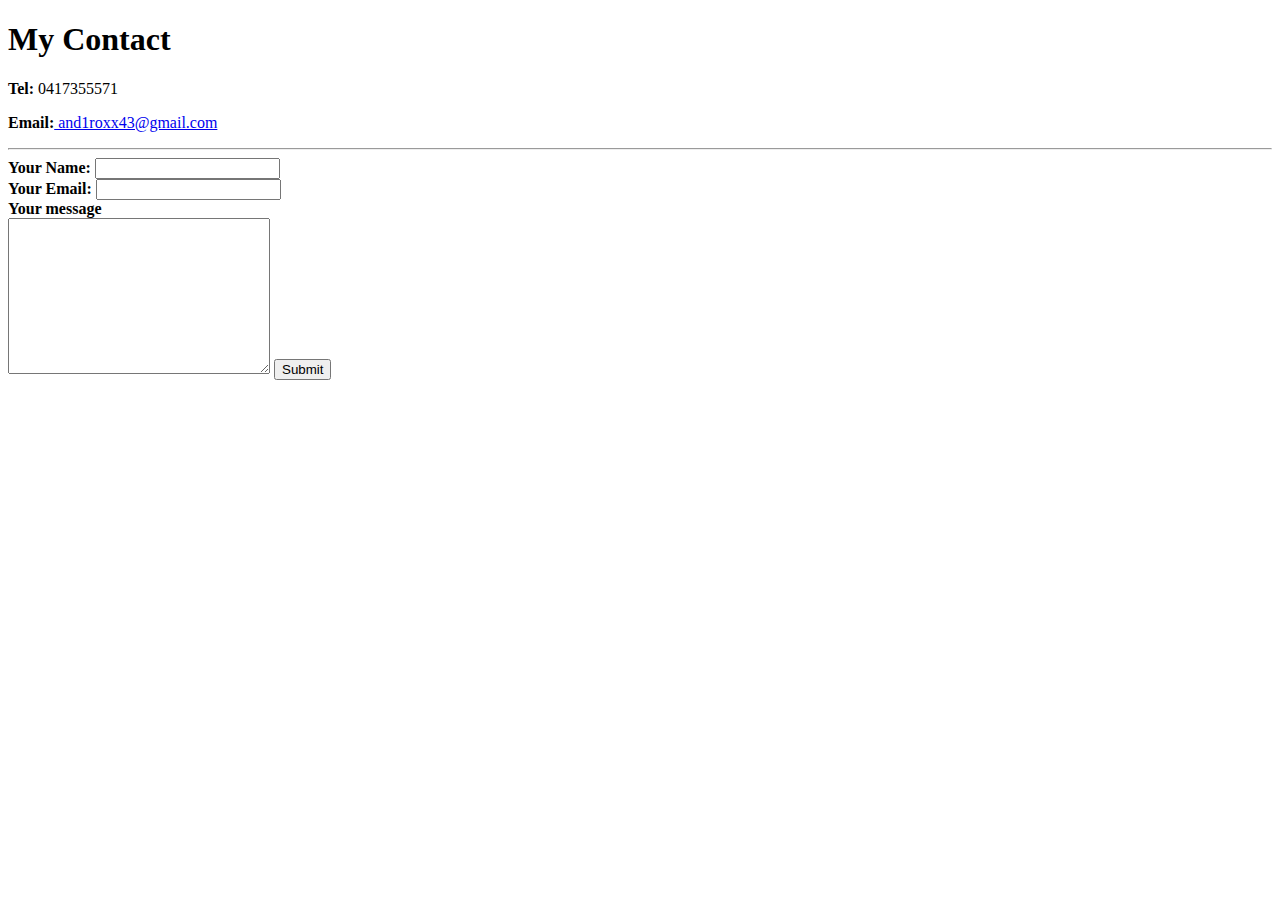
==== Contact-me.html @ 6f52a554 "Add files via upload" ====
<!DOCTYPE html>
<html lang="en" dir="ltr">
  <head>
    <meta charset="utf-8">
    <title>Contact me</title>
    <link rel="stylesheet" href="css/styles.css">
  </head>
  <body>
    <h1>My Contact</h1>
    <p><strong>Tel:</strong> 0417355571</p>
    <p><strong>Email:</strong><a href="mailto:and1roxx43@gmail.com"> and1roxx43@gmail.com<a/></p>
    <hr>
    <form class="" action="mailto:and1roxx43@gmail.com" method="post">
      <label for=""><strong>Your Name:</strong></label>
      <input type="text" name="" value=""><br>
      <label for=""><strong>Your Email:</strong></label>
      <input type="text" name="" value=""><br>
      <label for=""><strong>Your message</strong></label><br>
      <textarea name="name" rows="10" cols="30"></textarea>
      <input type="submit" name="">
    </form>
  </body>
</html>
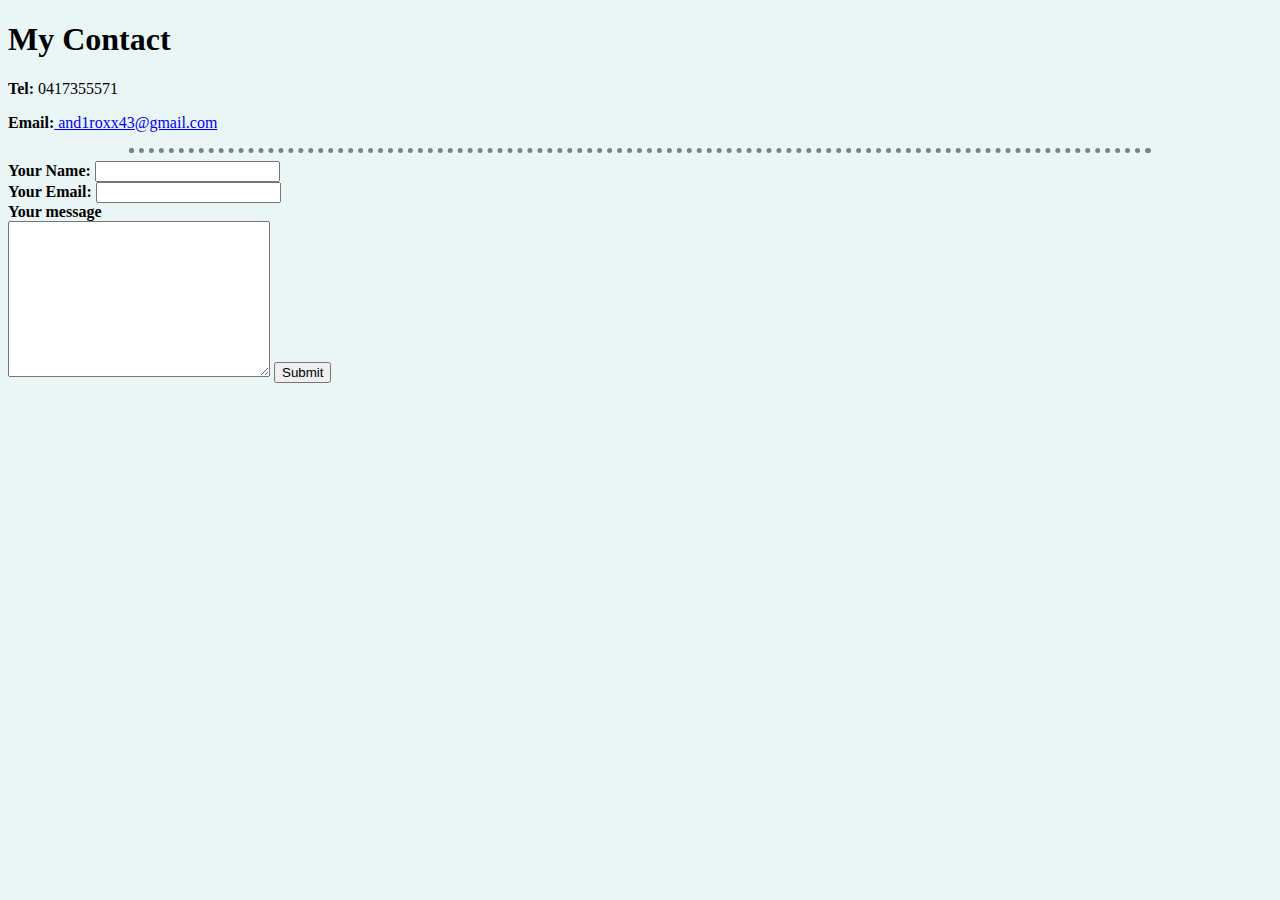
==== commit 0b584060: "Update Contact-me.html" ====
--- a/Contact-me.html
+++ b/Contact-me.html
@@ -3,7 +3,7 @@
   <head>
     <meta charset="utf-8">
     <title>Contact me</title>
-    <link rel="stylesheet" href="css/styles.css">
+    <link rel="stylesheet" href="CSS/styles.css">
   </head>
   <body>
     <h1>My Contact</h1>
--- a/CSS/styles.css
+++ b/CSS/styles.css
@@ -0,0 +1,25 @@
+body{
+background-color:#EAF6F6;
+font-family: "Goudy Old Style",Garamond,"Big Caslon","Times New Roman",serif;
+}
+
+.image{
+  position:absolute;
+  top:40px;
+}
+
+.profile{
+  position:relative;
+  top: 0px; left: 200px;
+}
+
+hr{
+  border-style: dotted;
+  border-top-style: none;
+  border-color: grey;
+  border-width: 5px;
+  width: 80%;
+}
+
+
+
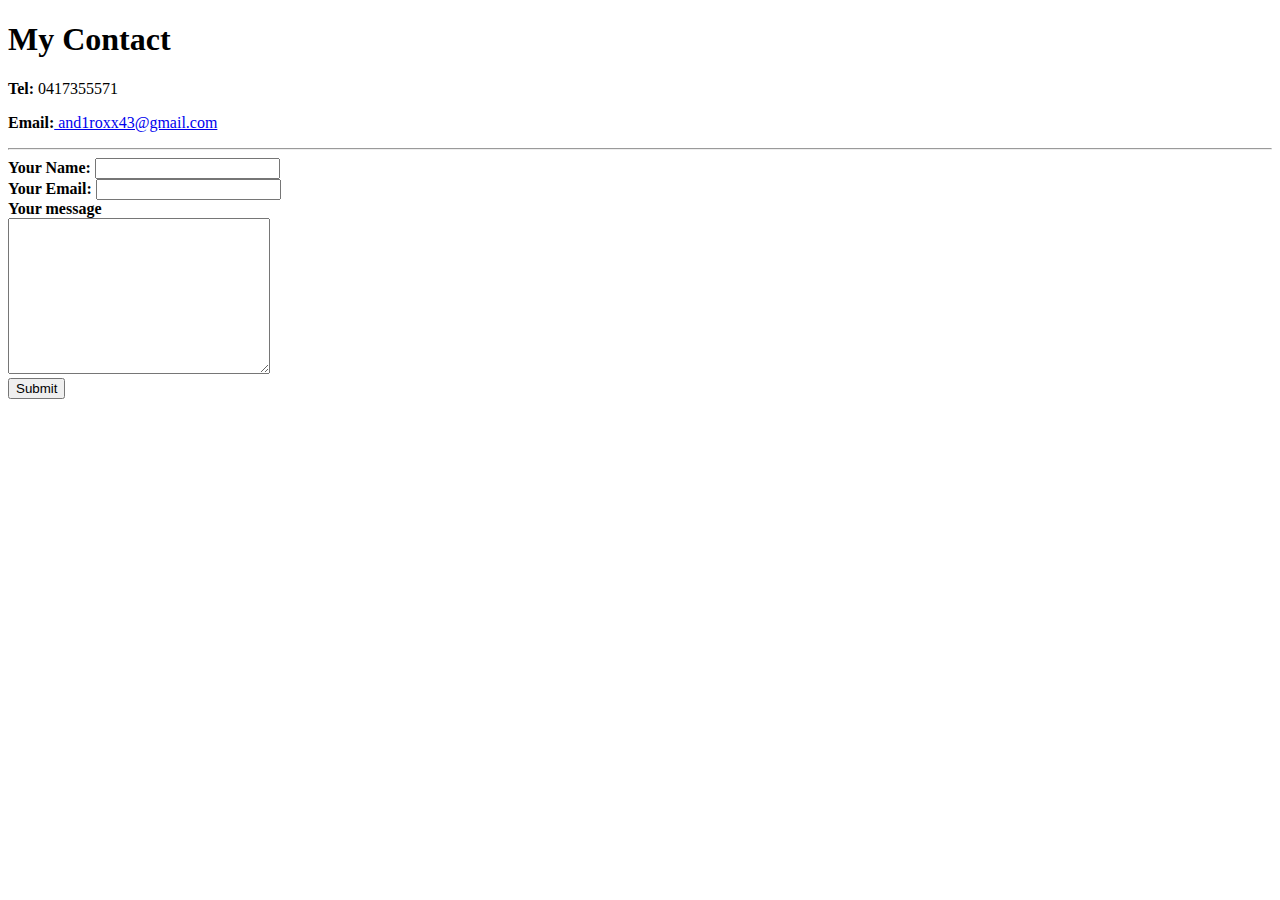
==== commit 5b02fd63: "Update Contact-me.html" ====
--- a/Contact-me.html
+++ b/Contact-me.html
@@ -3,7 +3,7 @@
   <head>
     <meta charset="utf-8">
     <title>Contact me</title>
-    <link rel="stylesheet" href="CSS/styles.css">
+    <link rel="stylesheet" href="css/styles.css">
   </head>
   <body>
     <h1>My Contact</h1>
@@ -16,7 +16,7 @@
       <label for=""><strong>Your Email:</strong></label>
       <input type="text" name="" value=""><br>
       <label for=""><strong>Your message</strong></label><br>
-      <textarea name="name" rows="10" cols="30"></textarea>
+      <textarea name="name" rows="10" cols="30"></textarea><br>
       <input type="submit" name="">
     </form>
   </body>
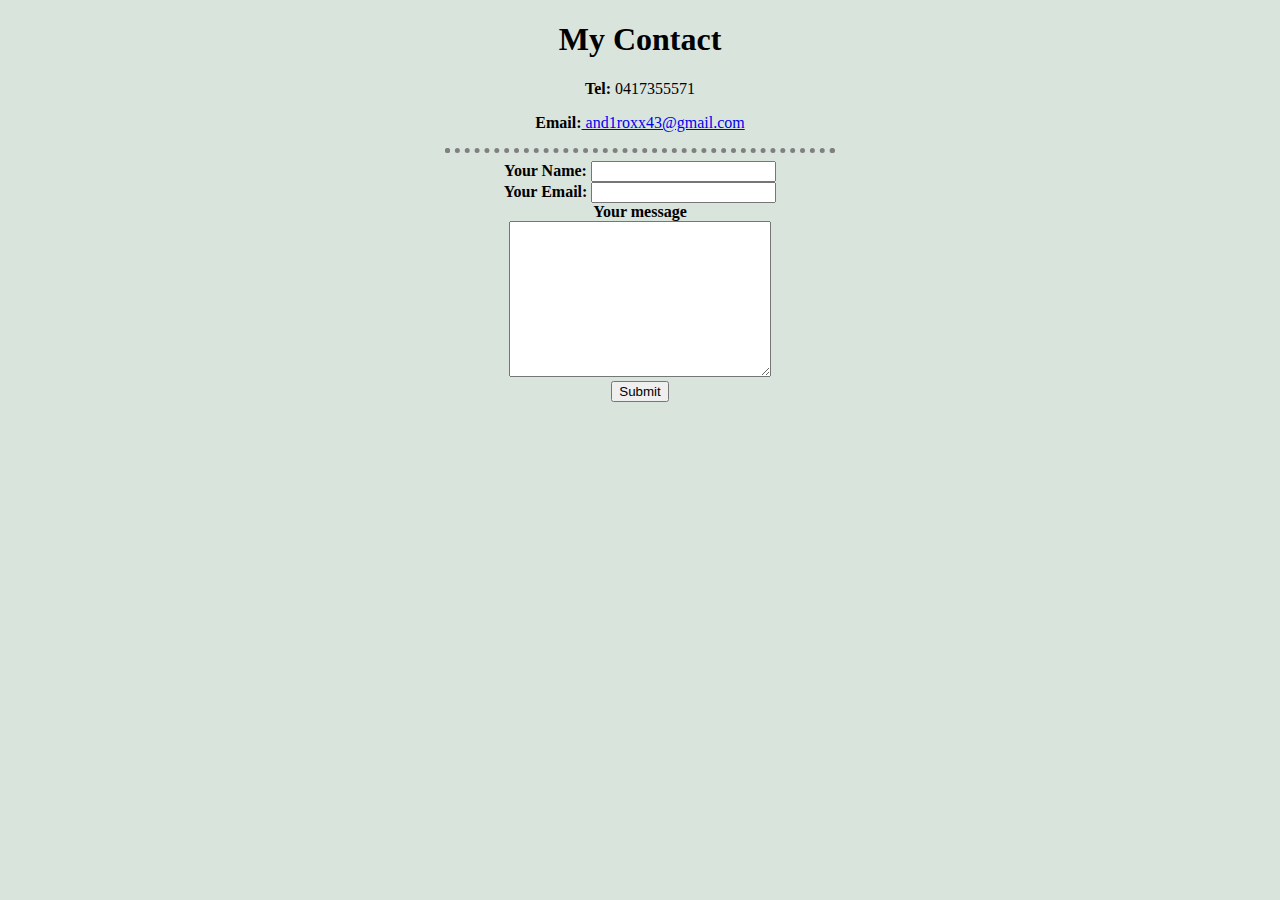
==== commit cba08afa: "Update Contact-me.html" ====
--- a/Contact-me.html
+++ b/Contact-me.html
@@ -3,7 +3,7 @@
   <head>
     <meta charset="utf-8">
     <title>Contact me</title>
-    <link rel="stylesheet" href="css/styles.css">
+    <link rel="stylesheet" href="CSS/styles.css">
   </head>
   <body>
     <h1>My Contact</h1>
--- a/CSS/styles.css
+++ b/CSS/styles.css
@@ -0,0 +1,35 @@
+body{
+text-align:center;
+background-color:#d9e4dd;
+font-family: "Goudy Old Style",Garamond,"Big Caslon","Times New Roman",serif;
+}
+.center-work{
+margin-left:auto;
+margin-right: auto;
+}
+
+.center-skills{
+margin-left: auto;
+margin-right:auto;
+}
+
+.image{
+  position:absolute;
+  top:40px;
+}
+
+.profile{
+  position:relative;
+  top: 0px; left: 200px;
+}
+
+hr{
+  border-style: dotted;
+  border-top-style: none;
+  border-color: grey;
+  border-width: 5px;
+  width: 30%;
+}
+
+
+
